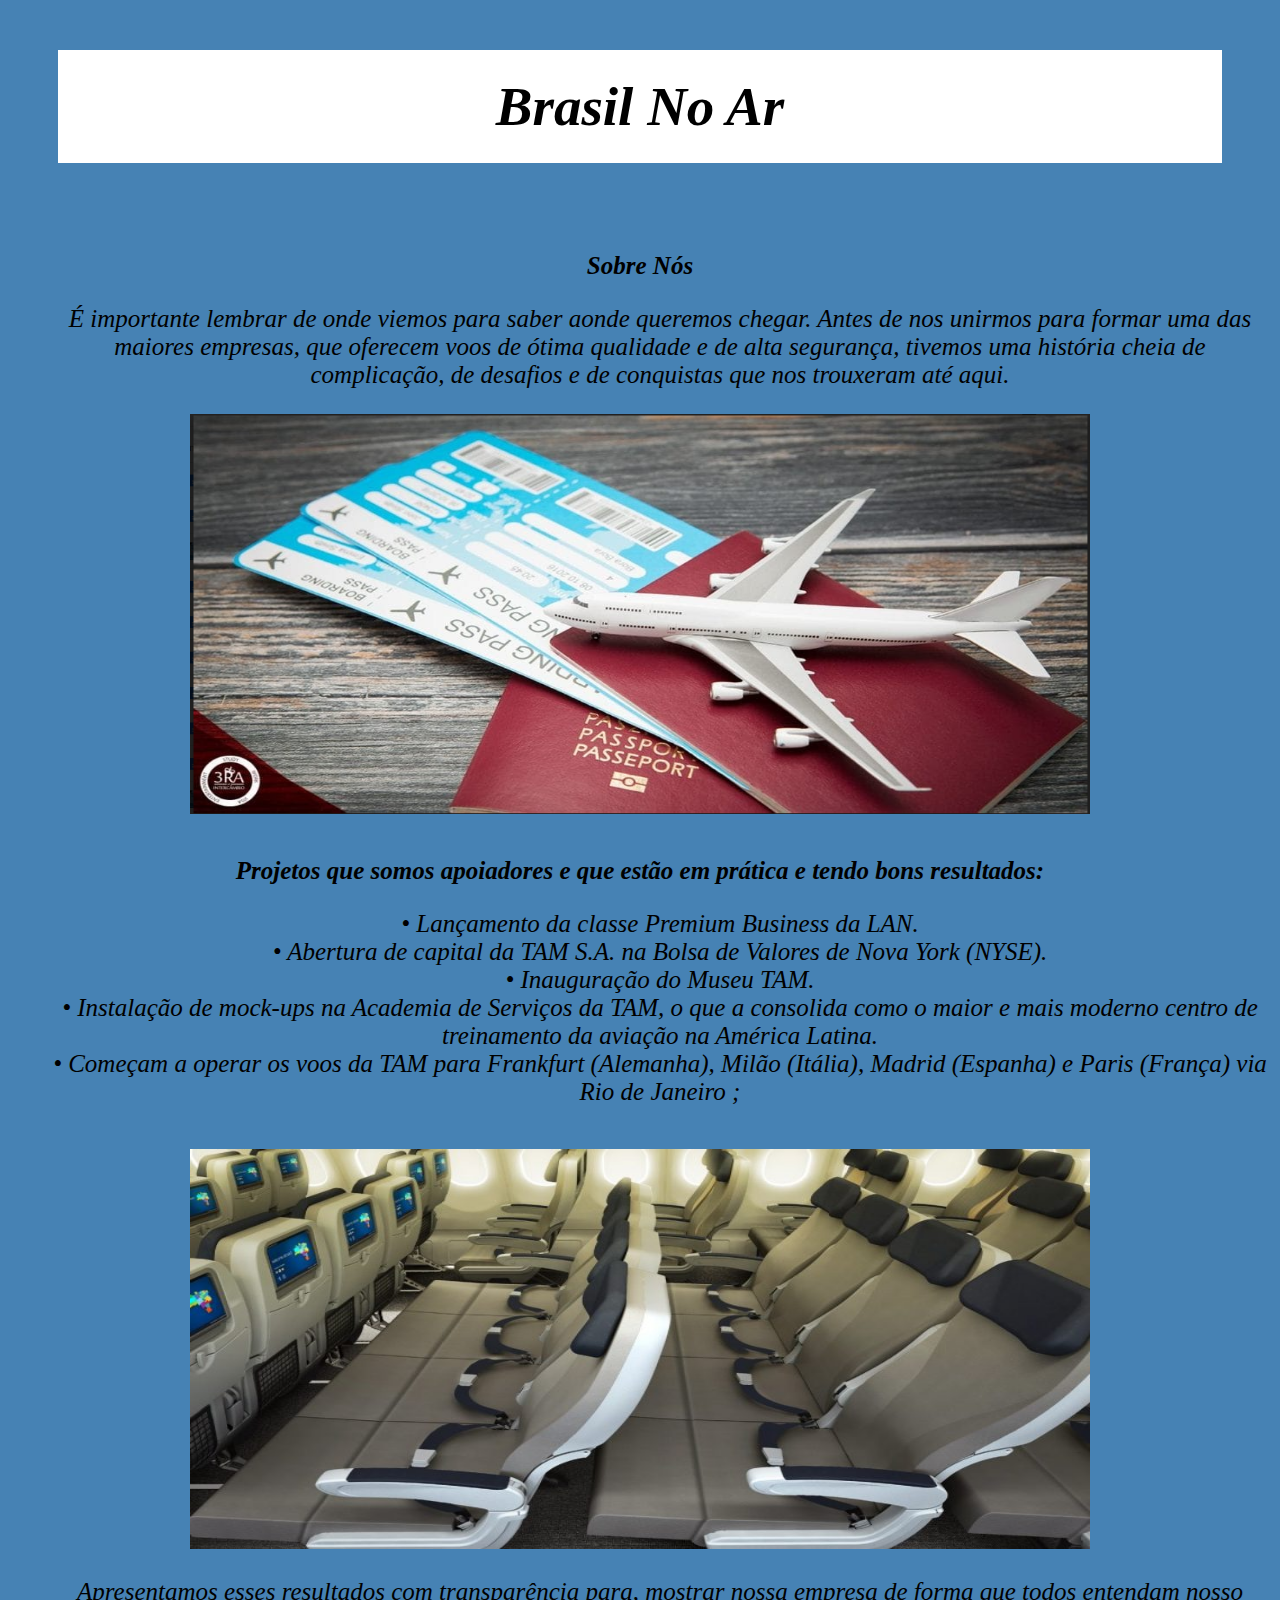
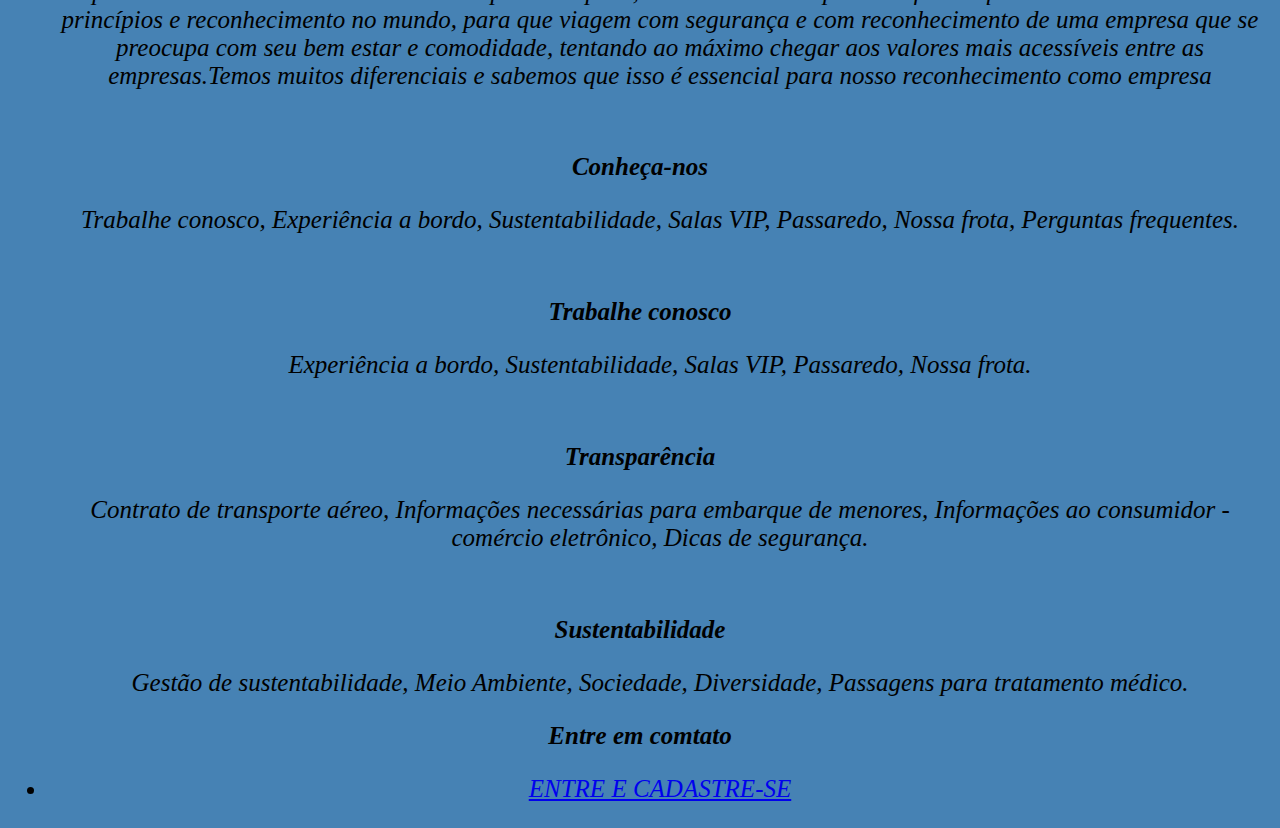
==== equipe.html @ c38d236a "Add files via upload" ====
<!DOCTYPE html>
<html lang="pt-br">
<head>
    <meta charset="UTF-8">
    <meta name="viewport" content="width=device-width, initial-scale=1.0">
    <title> Site Pessoal </title>
    <link rel="stylesheet" href="equipe.css">
</head>
<body>

    <h1 class="title"> Brasil No Ar </h1>

<br>


<h2 > Sobre Nós </h2>
    <ul>É importante lembrar de onde viemos para saber aonde queremos chegar. Antes de nos unirmos para formar uma das maiores empresas, que oferecem voos de ótima qualidade e de alta segurança, tivemos uma história cheia de complicação, de desafios e de conquistas que nos trouxeram até aqui.
    </ul>
    <img src="Capturar.PNG" height="400px"width="900px">
<br>
<br>
<h2 >Projetos que somos apoiadores e que estão em prática e tendo bons resultados:
 
</h2>

<ul > • Lançamento da classe Premium Business da LAN.
    <br>
    • Abertura de capital da TAM S.A. na Bolsa de Valores de Nova York (NYSE).
    <br>
    • Inauguração do Museu TAM.
    <br>
    • Instalação de mock-ups na Academia de Serviços da TAM, o que a consolida como o maior e mais moderno centro de treinamento da aviação na América Latina.
    <br>
    • Começam a operar os voos da TAM para Frankfurt (Alemanha), Milão (Itália), Madrid (Espanha) e Paris (França) via Rio de Janeiro
    ;</ul>
    <br>
    <img src="somos.jpg" height="400px"width="900px">

<br>
<ul>Apresentamos esses resultados com transparência para, mostrar nossa empresa de forma que todos entendam nosso princípios e reconhecimento no mundo, para que viagem com segurança e com reconhecimento de uma empresa que se preocupa com seu bem estar e comodidade, tentando ao máximo chegar aos valores mais acessíveis entre as empresas.Temos muitos diferenciais e sabemos que isso é essencial para nosso reconhecimento como empresa 
</ul>
<br>
<h2 > Conheça-nos</h2>
<ul>Trabalhe conosco,
    Experiência a bordo,
    Sustentabilidade,
    Salas VIP,
    Passaredo,
    Nossa frota,
    Perguntas frequentes.
    </ul>
    <br>
    <h2>Trabalhe conosco
    </h2>
    <ul>Experiência a bordo,
        Sustentabilidade,
        Salas VIP,
        Passaredo,
        Nossa frota.
        </ul>
        <br>
        <h2>Transparência
        </h2>
        <ul>Contrato de transporte aéreo,
            Informações necessárias para embarque de menores,
            Informações ao consumidor - comércio eletrônico,
            Dicas de segurança.
            </ul>
            <br>
            <h2>Sustentabilidade
            </h2>
            <ul>Gestão de sustentabilidade,
                Meio Ambiente,
                Sociedade,
                Diversidade,
                Passagens para tratamento médico.
                
                </ul>


<h2 > Entre em comtato </h2>

<ul >
    <li><a href="contato.html">ENTRE E CADASTRE-SE </a></li>
</ul>


</body>
---- equipe.css ----
body{ 
    background-color: steelblue;
    color: black;
    font-style: oblique;
    font: 100%;
}
.title{
    background-color: white ;
    margin: 50px;
    font-size: 55px;
    padding: 25px;
}
h1{
    text-align: center;
    font-size: 25px;
    font-style: oblique;
}
h2{
    text-align: center;
    font-size: 25px;
    font-style: oblique;
}
img{
    margin-left: 50%;
    transform: translateX(-50%);
}
ul{
    font-size: 25px;
    font-style: oblique;
    text-align: center;
}
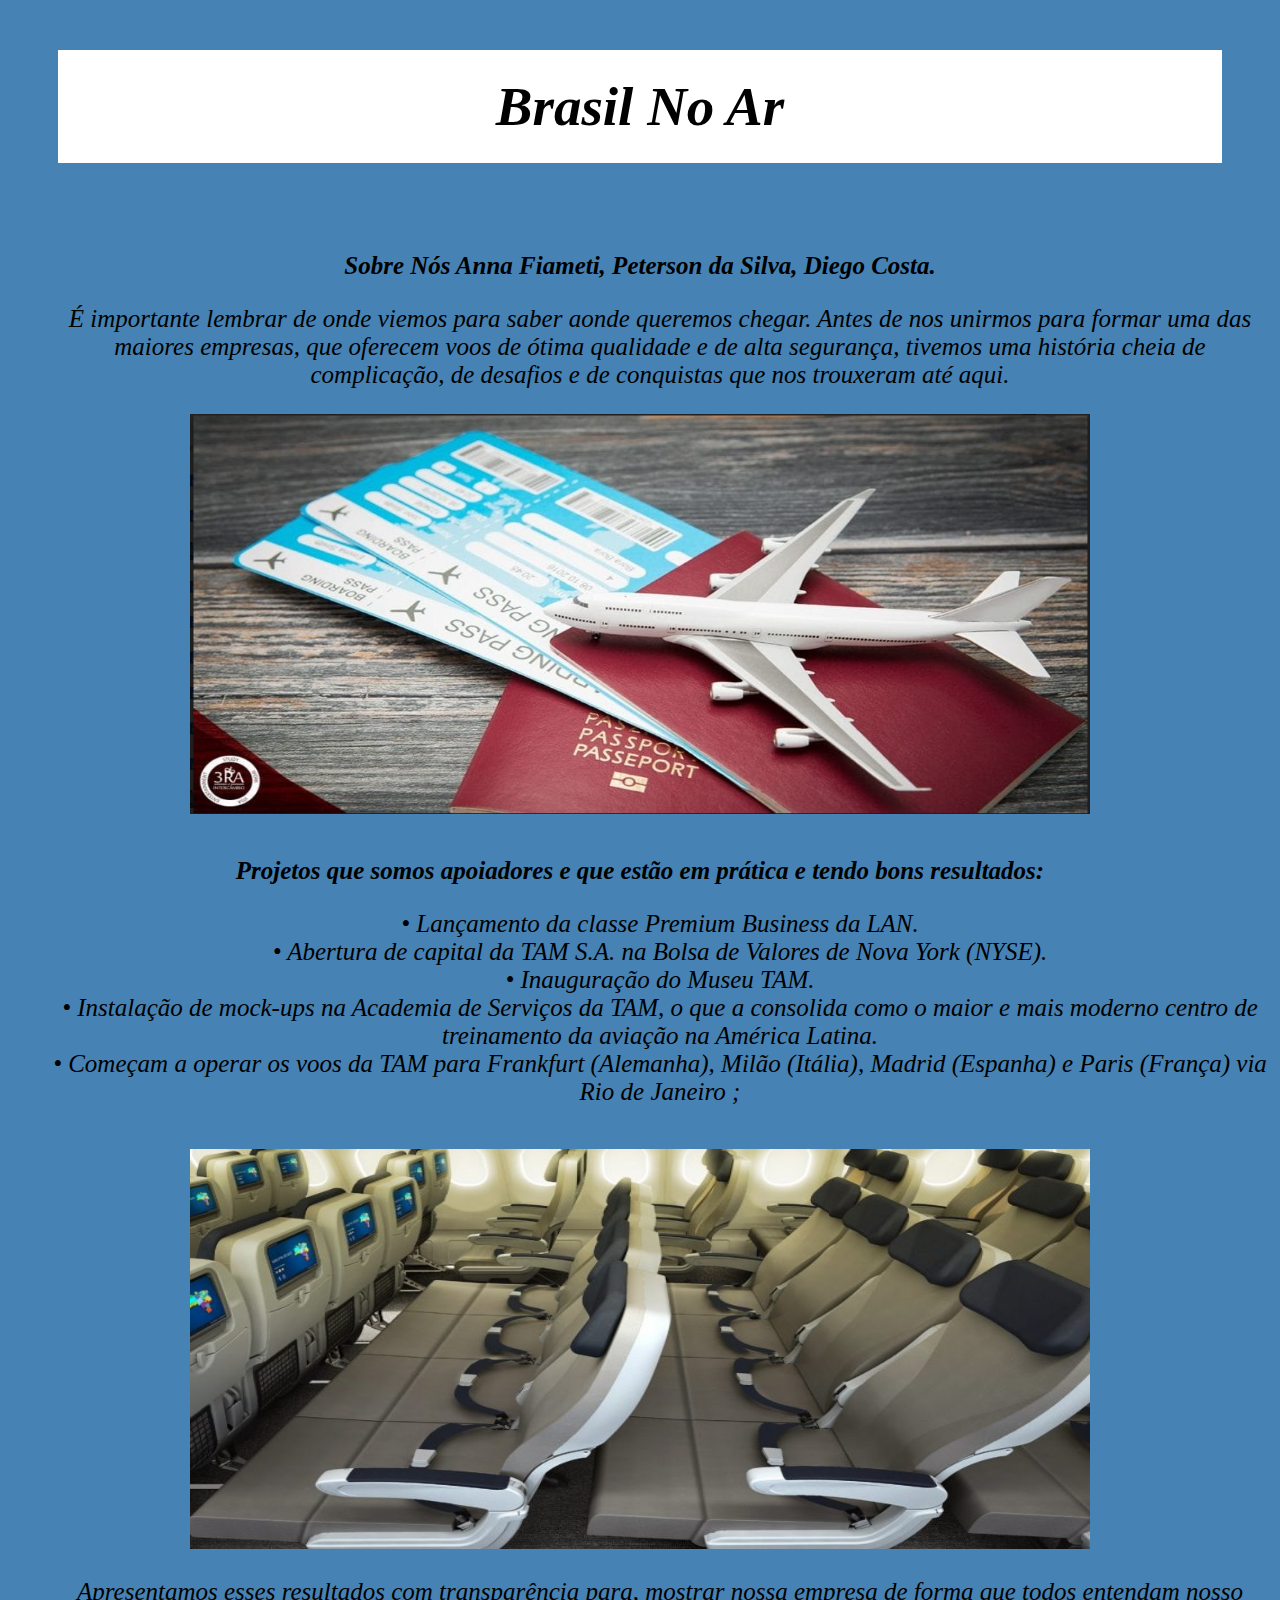
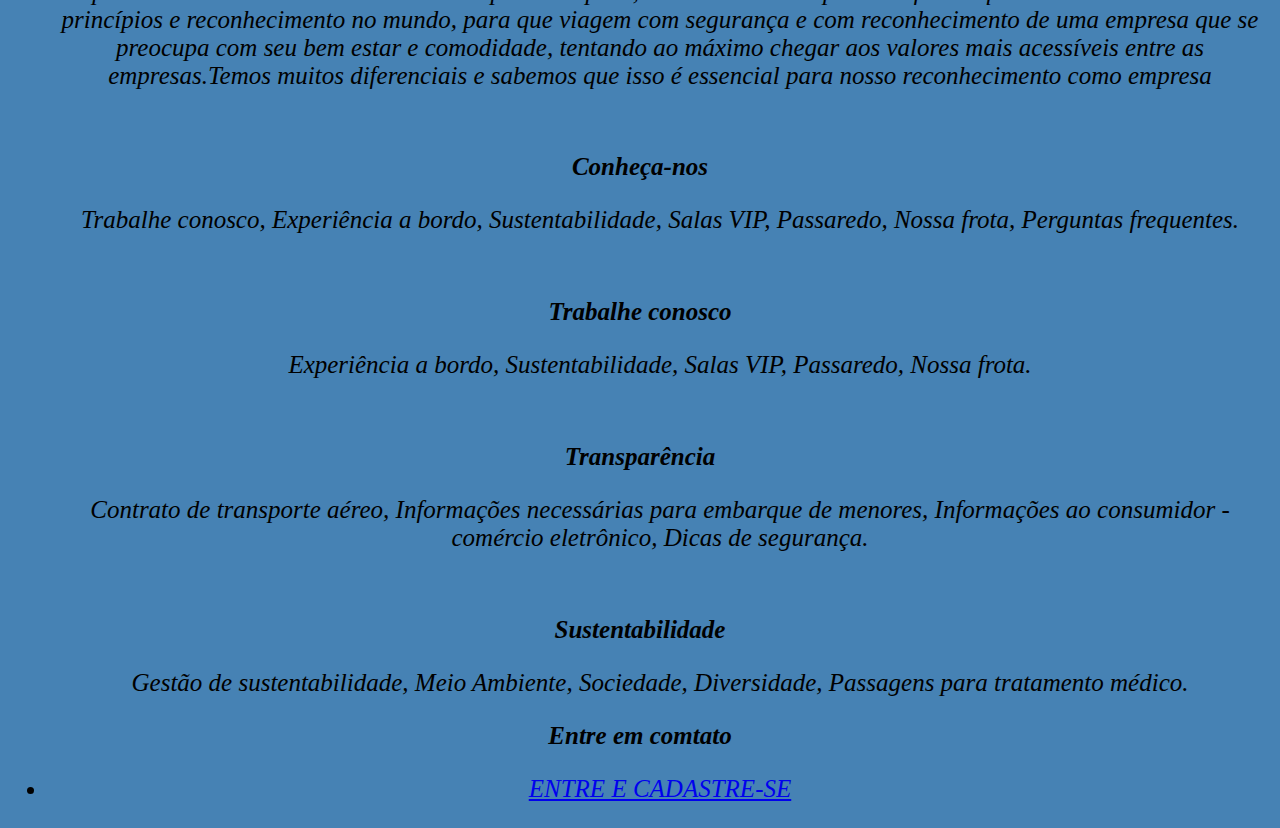
==== commit f4140271: "Atualizacao" ====
--- a/equipe.html
+++ b/equipe.html
@@ -13,7 +13,7 @@
 <br>
 
 
-<h2 > Sobre Nós </h2>
+<h2 > Sobre Nós Anna Fiameti, Peterson da Silva, Diego Costa. </h2>
     <ul>É importante lembrar de onde viemos para saber aonde queremos chegar. Antes de nos unirmos para formar uma das maiores empresas, que oferecem voos de ótima qualidade e de alta segurança, tivemos uma história cheia de complicação, de desafios e de conquistas que nos trouxeram até aqui.
     </ul>
     <img src="Capturar.PNG" height="400px"width="900px">
